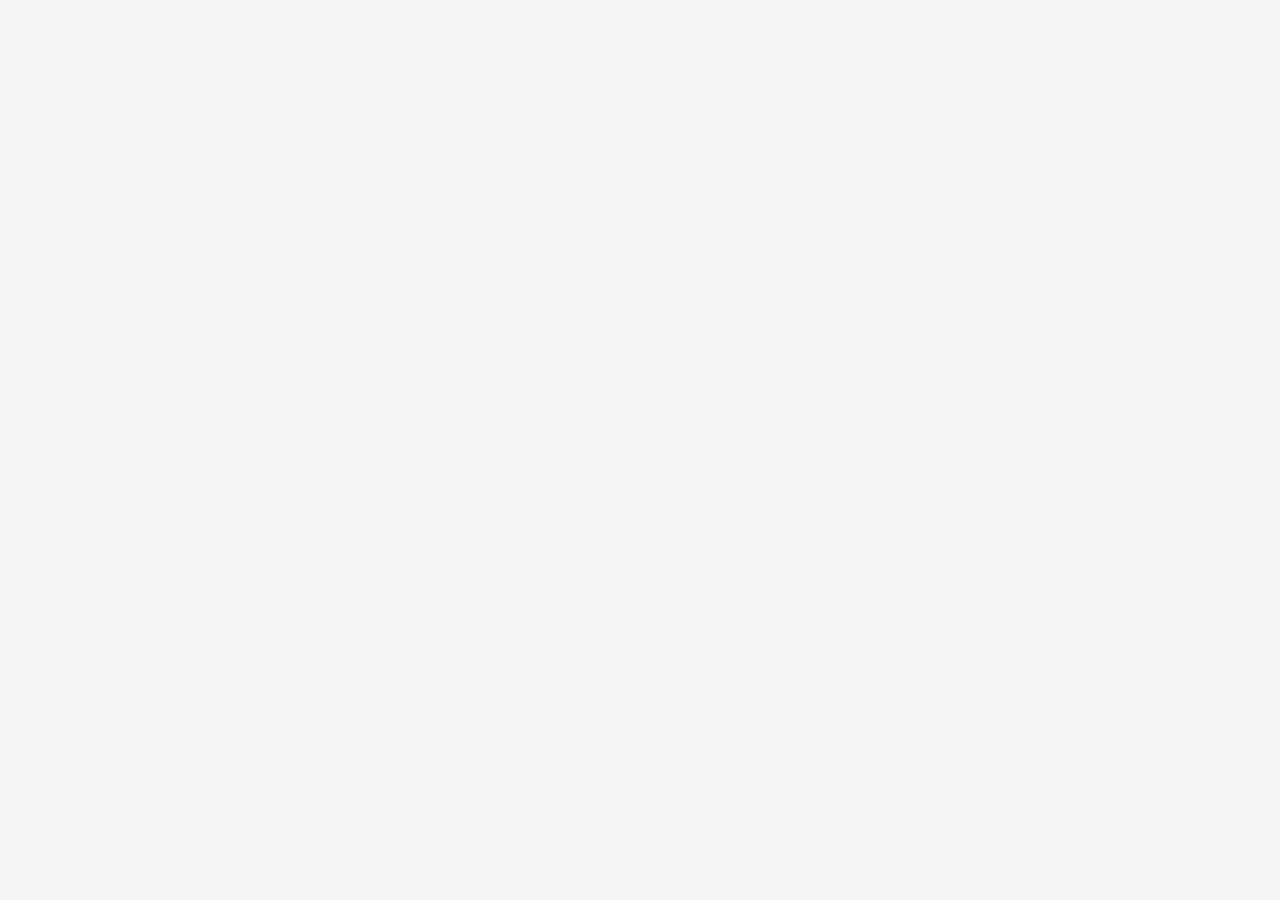
==== admin/index.html @ 4df707f4 "Add Netlify CMS admin directory" ====
<!DOCTYPE html>
<html lang="en">
    <link rel="stylesheet" href="styles.css">
<head>
    <meta charset="UTF-8">
    <title>Content Manager</title>
    <link rel="stylesheet" href="https://unpkg.com/netlify-cms@^2.0.0/dist/netlify-cms.css">
</head>
<body>
    <!-- Include the script that initializes Netlify CMS -->
    <script src="https://unpkg.com/netlify-cms@^2.0.0/dist/netlify-cms.js"></script>
</body>
</html>
---- admin/styles.css ----
body {
    background-color: #f5f5f5;
    font-family: 'Segoe UI', Tahoma, Geneva, Verdana, sans-serif;
}

h1 {
    color: #006b54;
}
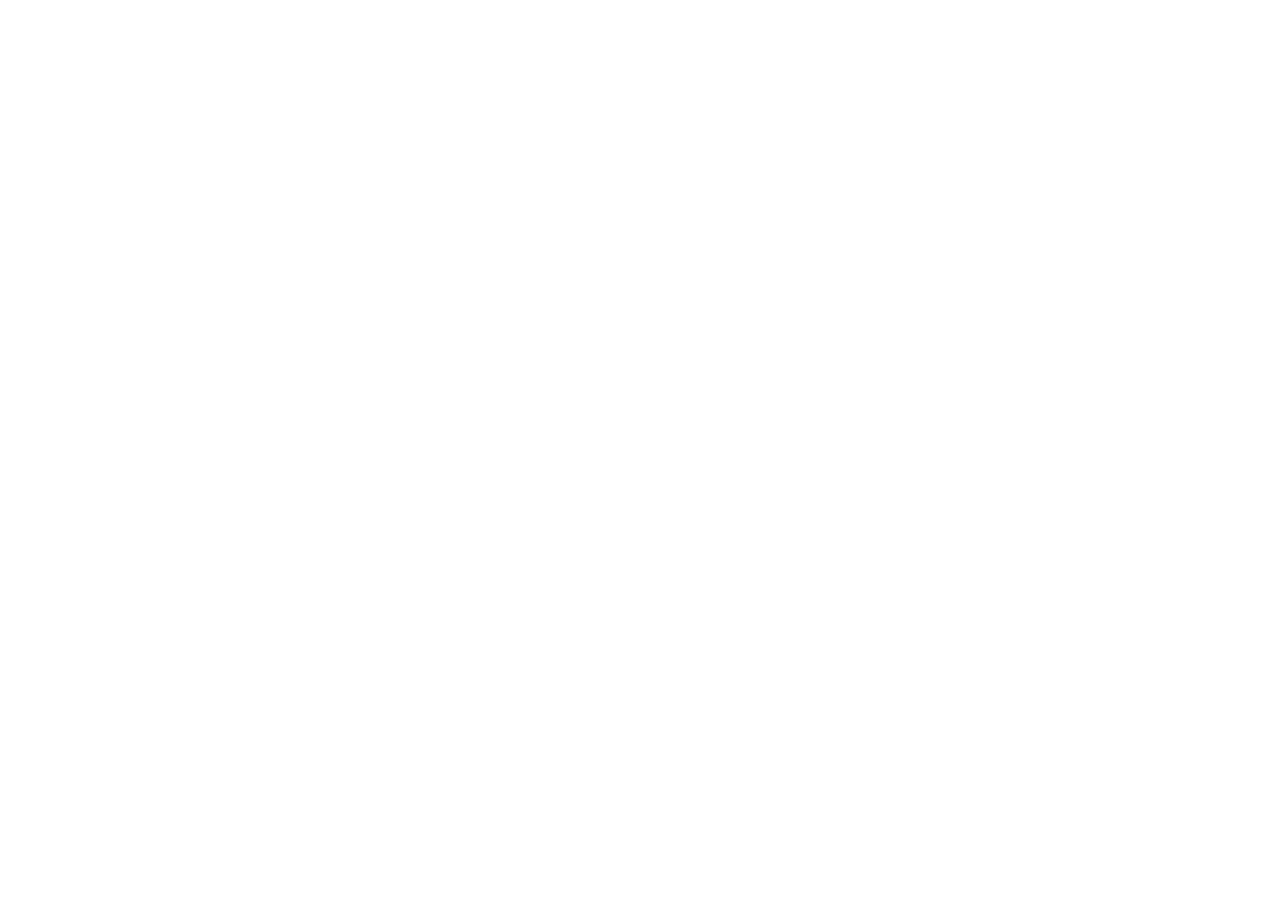
==== commit 250714ad: "Add Netlify CMS admin directory" ====
--- a/admin/index.html
+++ b/admin/index.html
@@ -1,6 +1,5 @@
 <!DOCTYPE html>
 <html lang="en">
-    <link rel="stylesheet" href="styles.css">
 <head>
     <meta charset="UTF-8">
     <title>Content Manager</title>
